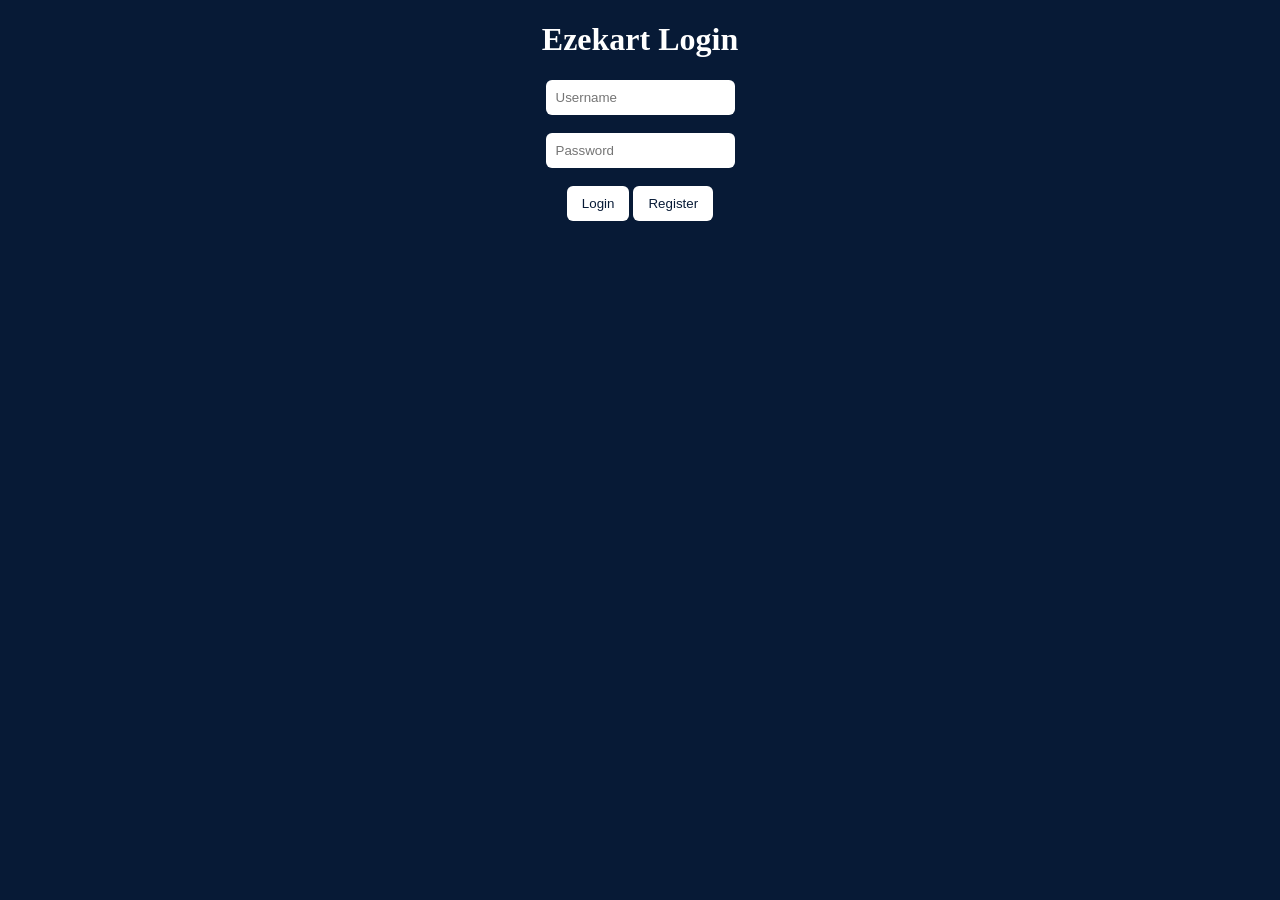
==== frontend/login.html @ 7808949b "Ezekart project" ====
<!DOCTYPE html>
<html>
<head>
<title>Ezekart Login</title>
<link rel="stylesheet" href="style.css">
</head>

<body>

<h1 style="text-align:center">Ezekart Login</h1>

<div style="text-align:center">

<input id="username" placeholder="Username"><br><br>
<input id="password" type="password" placeholder="Password"><br><br>

<button onclick="login()">Login</button>
<button onclick="register()">Register</button>

<p id="msg"></p>

</div>

<script src="auth.js"></script>

</body>
</html>
---- frontend/style.css ----
body{
margin:0;
font-family:Poppins;
background:#071a36;
color:white;
}

.navbar{
display:flex;
justify-content:space-between;
align-items:center;
padding:15px 30px;
background:#0d2b5c;
}

.nav-items{
display:flex;
gap:15px;
}

input{
padding:10px;
border-radius:6px;
border:none;
}

button{
background:white;
color:#071a36;
border:none;
padding:10px 15px;
border-radius:6px;
cursor:pointer;
}

.categories{
display:flex;
justify-content:center;
gap:20px;
margin:20px;
}

.categories div{
background:white;
color:#071a36;
padding:12px 18px;
border-radius:10px;
cursor:pointer;
transition:0.3s;
}

.categories div:hover{
transform:scale(1.1);
}

#products{
display:grid;
grid-template-columns:repeat(auto-fit,minmax(250px,1fr));
gap:20px;
padding:30px;
}

.product{
background:white;
color:black;
padding:15px;
border-radius:12px;
text-align:center;
transition:0.3s;
}

.product:hover{
transform:translateY(-5px);
}
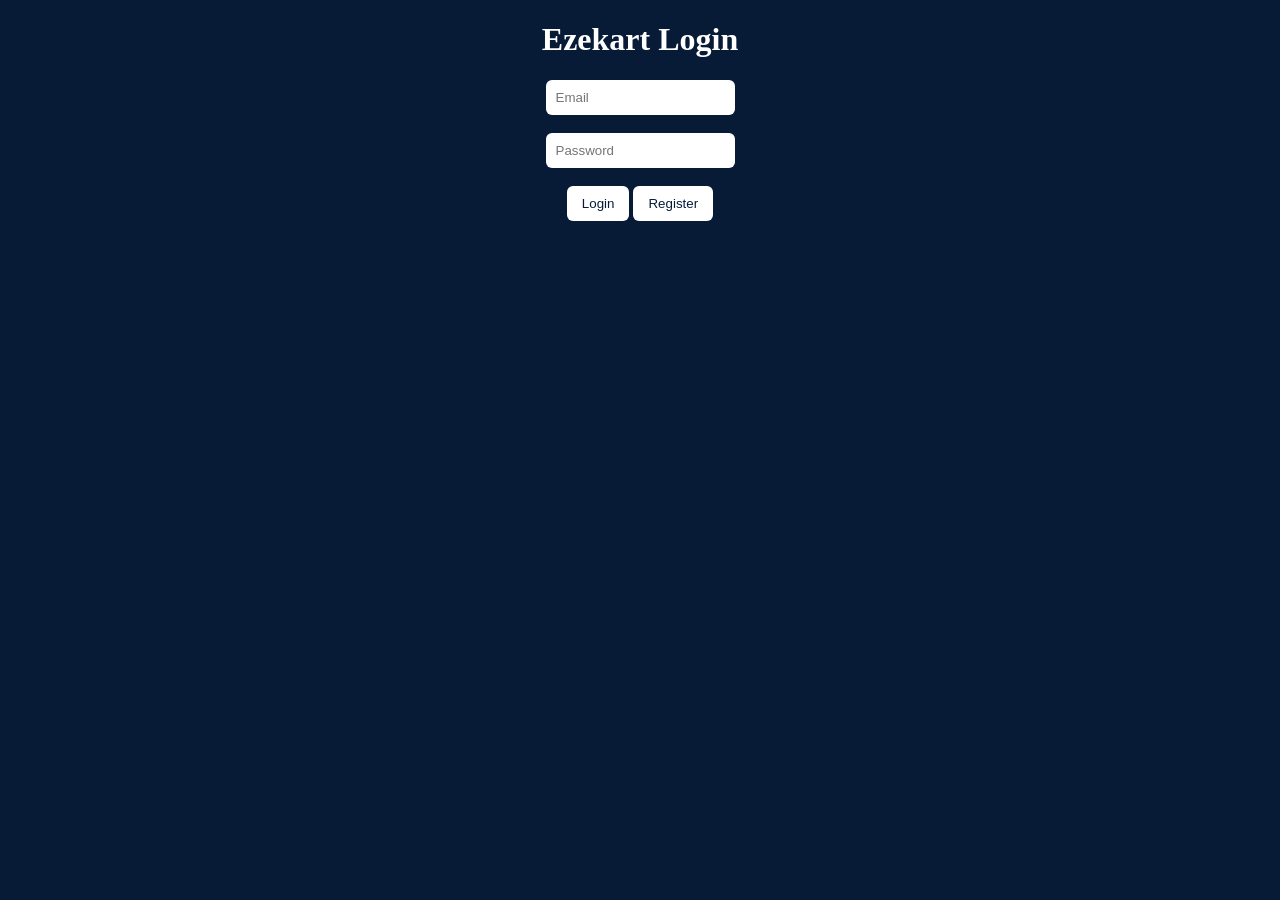
==== commit 1fbadc1d: "login connected" ====
--- a/frontend/login.html
+++ b/frontend/login.html
@@ -10,8 +10,9 @@
 <h1 style="text-align:center">Ezekart Login</h1>
 
 <div style="text-align:center">
+    <form id="loginform">
 
-<input id="username" placeholder="Username"><br><br>
+<input type="email" id="email" placeholder="Email"><br><br>
 <input id="password" type="password" placeholder="Password"><br><br>
 
 <button onclick="login()">Login</button>
--- a/frontend/style.css
+++ b/frontend/style.css
@@ -1,74 +1,74 @@
-body{
-margin:0;
-font-family:Poppins;
-background:#071a36;
-color:white;
-}
-
-.navbar{
-display:flex;
-justify-content:space-between;
-align-items:center;
-padding:15px 30px;
-background:#0d2b5c;
-}
-
-.nav-items{
-display:flex;
-gap:15px;
-}
-
-input{
-padding:10px;
-border-radius:6px;
-border:none;
-}
-
-button{
-background:white;
-color:#071a36;
-border:none;
-padding:10px 15px;
-border-radius:6px;
-cursor:pointer;
-}
-
-.categories{
-display:flex;
-justify-content:center;
-gap:20px;
-margin:20px;
-}
-
-.categories div{
-background:white;
-color:#071a36;
-padding:12px 18px;
-border-radius:10px;
-cursor:pointer;
-transition:0.3s;
-}
-
-.categories div:hover{
-transform:scale(1.1);
-}
-
-#products{
-display:grid;
-grid-template-columns:repeat(auto-fit,minmax(250px,1fr));
-gap:20px;
-padding:30px;
-}
-
-.product{
-background:white;
-color:black;
-padding:15px;
-border-radius:12px;
-text-align:center;
-transition:0.3s;
-}
-
-.product:hover{
-transform:translateY(-5px);
+body{
+margin:0;
+font-family:Poppins;
+background:#071a36;
+color:white;
+}
+
+.navbar{
+display:flex;
+justify-content:space-between;
+align-items:center;
+padding:15px 30px;
+background:#0d2b5c;
+}
+
+.nav-items{
+display:flex;
+gap:15px;
+}
+
+input{
+padding:10px;
+border-radius:6px;
+border:none;
+}
+
+button{
+background:white;
+color:#071a36;
+border:none;
+padding:10px 15px;
+border-radius:6px;
+cursor:pointer;
+}
+
+.categories{
+display:flex;
+justify-content:center;
+gap:20px;
+margin:20px;
+}
+
+.categories div{
+background:white;
+color:#071a36;
+padding:12px 18px;
+border-radius:10px;
+cursor:pointer;
+transition:0.3s;
+}
+
+.categories div:hover{
+transform:scale(1.1);
+}
+
+#products{
+display:grid;
+grid-template-columns:repeat(auto-fit,minmax(250px,1fr));
+gap:20px;
+padding:30px;
+}
+
+.product{
+background:white;
+color:black;
+padding:15px;
+border-radius:12px;
+text-align:center;
+transition:0.3s;
+}
+
+.product:hover{
+transform:translateY(-5px);
 }
